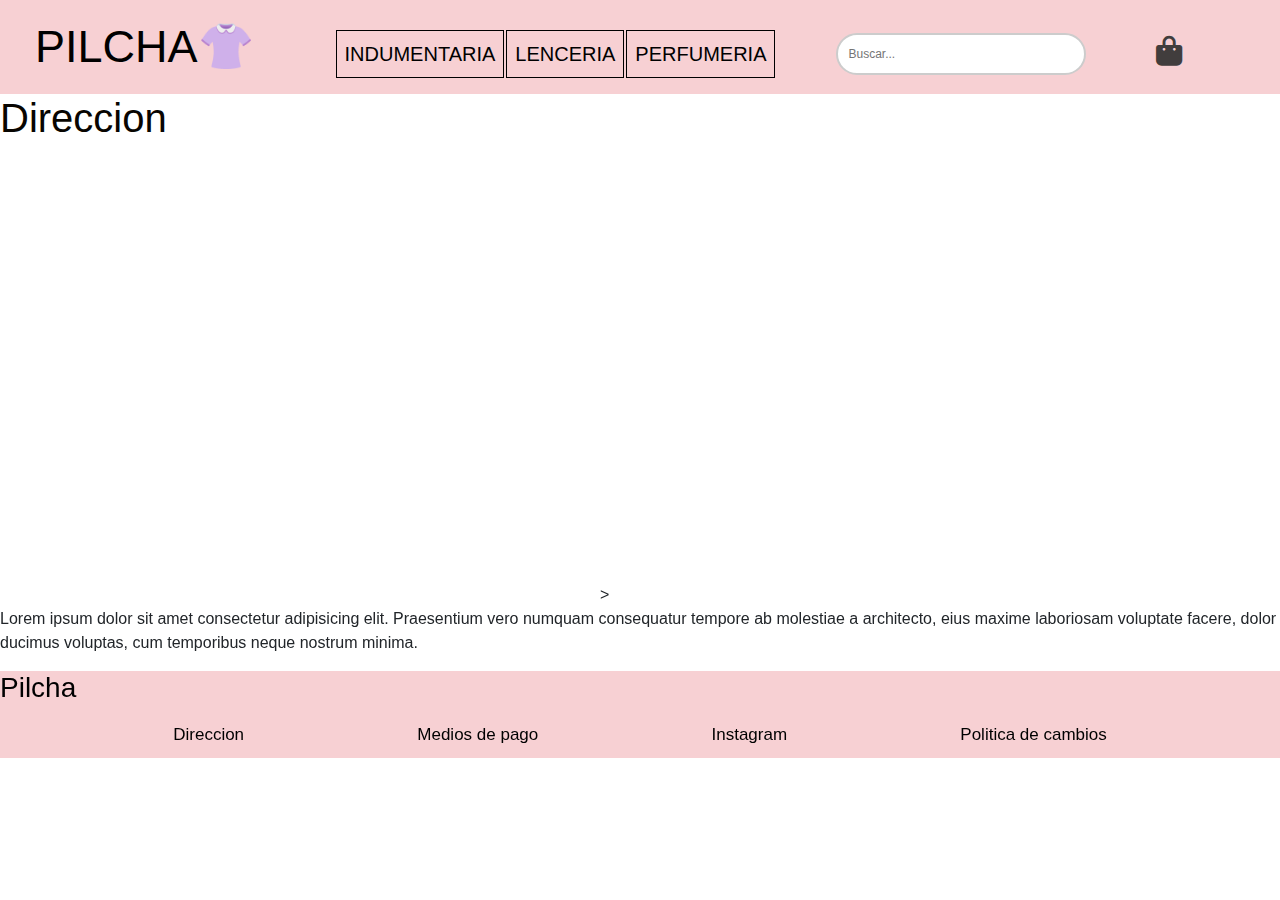
==== pages/direccion.html @ c0efe9a4 "modificacion header con bootstrap a todas las paginas" ====
<!DOCTYPE html>
<html lang="es">

<head>
  <meta charset="UTF-8">
  <meta name="viewport" content="width=device-width, initial-scale=1.0">
  <link rel="stylesheet" href="https://cdnjs.cloudflare.com/ajax/libs/font-awesome/6.7.2/css/all.min.css"
    integrity="sha512-Evv84Mr4kqVGRNSgIGL/F/aIDqQb7xQ2vcrdIwxfjThSH8CSR7PBEakCr51Ck+w+/U6swU2Im1vVX0SVk9ABhg=="
    crossorigin="anonymous" referrerpolicy="no-referrer" />
  <!-- el siguiente es el link de bootstrap -->
  <link href="https://cdn.jsdelivr.net/npm/bootstrap@5.3.3/dist/css/bootstrap.min.css" rel="stylesheet"
    integrity="sha384-QWTKZyjpPEjISv5WaRU9OFeRpok6YctnYmDr5pNlyT2bRjXh0JMhjY6hW+ALEwIH" crossorigin="anonymous">
  <link rel="stylesheet" href="../style.css">
  <title>Proyecto Pilcha</title>
</head>

<body>
  <!-- comienza barra de bt -->
  <nav class="navbar navbar-expand-sm navbar-dark barraNavegacion">
    <div class="container-fluid">
      <a class="padding-logo logo navbar-brand" href="../index.html">PILCHA👚</a>
      <button class="navbar-toggler" type="button" data-bs-toggle="collapse" data-bs-target="#collapsibleNavbar">
        <span class="navbar-toggler-icon"></span>
      </button>
      <div class="collapse navbar-collapse" id="collapsibleNavbar">
        <ul class="padding-nav navbar-nav">
          <li class="nav-item">
            <a class="pages nav-link" href="./indumentaria.html">INDUMENTARIA</a>
          </li>
          <li class="nav-item">
            <a class="pages nav-link" href="./lenceria.html">LENCERIA</a>
          </li>
          <li class="nav-item">
            <a class="pages nav-link" href="./perfumeria.html">PERFUMERIA</a>
          </li>
        </ul>
        <div id="contenedorBuscador">
          <label for="bucador">
            <input placeholder="Buscar..." type="search" name="buscador" id="" />
          </label>
        </div>
        <div class="carrito">
          <a href="#">
            <i class="fa fa-shopping-bag" aria-hidden="true"></i></a>
        </div>
      </div>
    </div>
  </nav>
  <!-- finaliza barra de bt -->
  <main>
    <h1>Direccion</h1>
    <iframe <iframe
      src="https://www.google.com/maps/embed?pb=!1m14!1m12!1m3!1d5656.078275869593!2d-58.439213314231935!3d-34.592984413100524!2m3!1f0!2f0!3f0!3m2!1i1024!2i768!4f13.1!5e0!3m2!1ses-419!2sar!4v1733609669426!5m2!1ses-419!2sar"
      width="600" height="450" style="border:0;" allowfullscreen="" loading="lazy"
      referrerpolicy="no-referrer-when-downgrade"></iframe>></iframe>
    <p>Lorem ipsum dolor sit amet consectetur adipisicing elit. Praesentium vero numquam consequatur tempore ab
      molestiae a architecto, eius maxime laboriosam voluptate facere, dolor ducimus voluptas, cum temporibus
      neque nostrum minima.</p>
  </main>
  <footer>
    <div class="logoFooter">
      <h3>Pilcha</h3>
    </div>
    <div class="linksFooter">
      <div class="lk 1">
        <a href="#">Direccion</a>
      </div>
      <div class="lk 2">
        <a href="./mediosDePago.html">Medios de pago</a>
      </div>
      <div class="lk 3">
        <a href="https://www.instagram.com/" target="_blank">Instagram</a>
      </div>
      <div class="lk 4">
        <a href="./politicaDeCambio.html">Politica de cambios</a>
      </div>
    </div>
  </footer>
</body>

</html>
---- style.css ----
* {
    margin: 0;
    padding: 0;
    box-sizing: border-box;
    font-family: "Proxima Nova", -apple-system, Roboto, Arial, sans-serif, sans-serif;
}

/* TODO RESPECTO AL HEADER */

/* inicio cambio de fuente, borde links nav bt*/
.pages {
    margin: 1px;
    font-size: 15px;
    color: black;
    margin-top: 15px;
    border: 1px solid black;
}

/* fin cambio de fuente, borde links nav bt */

/* inicio cambio de fuente link logo bt */
.logo {
    font-size: 30px;
    color: black;
}

/* fin cambio de fuente link logo bt */

/* inicio cambio de bg-color header */
.barraNavegacion {
    background-color: rgb(247, 208, 211);
    font-family: "Proxima Nova", -apple-system, Roboto, Arial, sans-serif, sans-serif;
}

/* fin cambio de bg-color header */

#contenedorBuscador {
    padding-top: 10px;
}

#contenedorBuscador input {
    width: 100px;
    padding: 5px 5px;
    font-size: 12px;
    border: 2px solid #ccc;
    border-radius: 25px;
    outline: none;
}

.carrito {
    padding: 10px;
}

.carrito a {
    color: rgb(65, 61, 61);
    font-size: 20px;
}


/* TODO RESPECTO main */
main {
    background-color: #ffffff;
}

h1 {
    color: rgb(8, 5, 1);
}

.pago {
    display: flex;
    justify-content: center;
    font-size: 1rem;
    padding-bottom: 25px;
}

.boxDeTodosLosProductos {
    display: grid;
    grid-template-columns: repeat(1, 250px);
    justify-content: center;
}

.cajaPublicacion {
    background-color: rgb(247, 208, 211);
    width: 250px;
    border: solid 1px black;
    border-radius: 10px;
    text-align: center;
    margin-top: 20px;
    margin-bottom: 20px;
    transition: transform 1s ease 0.5s;
}

.cajaPublicacion:hover {
    transform: translateY(-2px);
    background-image: radial-gradient(circle, white, rgb(247, 208, 211));
}

.imgProductos {
    width: 190px;
    padding-top: 10px;
}

.precio {
    border: 1px solid black;
    background-color: rgb(255, 255, 255);
    margin-top: 10px;
}

.comprar {
    width: 40%;
    height: 30px;
    background-color: rgb(255, 255, 255);
    margin: 10px;
    font-size: medium;
}

.cajaPublicacion button {
    transition: border 1s ease;
}

.cajaPublicacion button:hover {
    background-color: rgb(247, 208, 211);
    font-size: medium;
    border: 3px ridge rgb(255, 255, 255);
}

/* TODO RESPECTO AL FOOTER */


footer {
    background-color: rgb(247, 208, 211);
}

.logoFooter {
    font-size: 25px;
    color: rgb(0, 0, 0);
}

.linksFooter {
    display: flex;
    flex-direction: column;
}

.lk {
    padding-top: 10px;
}

.linksFooter a {
    font-size: 17px;
    color: black;
    text-decoration: none;
}

footer div a:hover {
    color: white;
}













@media (min-width: 576px) and (max-width: 600px) {

    .pages {
        font-size: 10px;
    }

    .logo {
        font-size: 30px;
    }

    #contenedorBuscador {
        margin-top: 10px;
        margin-left: 10px;
    }

    .carrito {
        margin-top: 10px;
        margin-left: 10px;
    }

}

@media (min-width: 600px) and (max-width: 650px) {
    .pages {
        font-size: 10px;
    }

    .logo {
        font-size: 35px;
    }

    #contenedorBuscador {
        margin-top: 10px;
        margin-left: 12px;
    }

    .carrito {
        margin-top: 15px;
        margin-left: 10px;
    }
}

@media (min-width: 650px) and (max-width: 670px) {
    .pages {
        font-size: 12px;
    }

    .logo {
        font-size: 35px;
    }

    #contenedorBuscador {
        margin-top: 10px;
        margin-left: 16px;
    }

    .carrito {
        margin-top: 15px;
        margin-left: 10px;
    }

    .carrito a {
        font-size: 30px;
    }
}

@media (min-width: 670px) and (max-width: 720px) {
    .pages {
        font-size: 12px;
    }

    .logo {
        font-size: 35px;
    }

    #contenedorBuscador {
        margin-top: 10px;
        margin-left: 16px;
    }

    #contenedorBuscador input {
        width: 122px;
        padding: 5px 5px;
        font-size: 12px;
        border: 2px solid #ccc;
        border-radius: 25px;
        outline: none;
    }

    .carrito {
        margin-top: 15px;
        margin-left: 10px;
    }

    .carrito a {
        font-size: 30px;
    }
}

@media (min-width: 721px) and (max-width: 750px) {
    .pages {
        font-size: 12px;
    }

    .logo {
        font-size: 35px;
    }

    #contenedorBuscador {
        margin-top: 10px;
        margin-left: 16px;
    }

    #contenedorBuscador input {
        width: 150px;
        padding: 5px 5px;
        font-size: 12px;
        border: 2px solid #ccc;
        border-radius: 25px;
        outline: none;
    }

    .carrito {
        margin-top: 15px;
        margin-left: 10px;
    }

    .carrito a {
        font-size: 30px;
    }
}

@media (min-width: 750px) and (max-width: 780px) {
    .pages {
        font-size: 12px;
    }

    .logo {
        font-size: 35px;
    }

    #contenedorBuscador {
        margin-top: 10px;
        margin-left: 16px;
    }

    #contenedorBuscador input {
        width: 190px;
        padding: 5px 5px;
        font-size: 12px;
        border: 2px solid #ccc;
        border-radius: 25px;
        outline: none;
    }

    .carrito {
        margin-top: 15px;
        margin-left: 10px;
    }

    .carrito a {
        font-size: 30px;
    }
}

@media (min-width: 780px) and (max-width: 820px) {
    .pages {
        font-size: 14px;
    }

    .logo {
        font-size: 37px;
    }

    #contenedorBuscador {
        margin-top: 10px;
        margin-left: 16px;
    }

    #contenedorBuscador input {
        width: 180px;
        padding: 5px 5px;
        font-size: 12px;
        border: 2px solid #ccc;
        border-radius: 25px;
        outline: none;
    }

    .carrito {
        margin-top: 15px;
        margin-left: 10px;
    }

    .carrito a {
        font-size: 30px;
    }
}

@media (min-width: 720px) and (max-width: 820px) {

    /* DISTRIBUCION DE LAS PUBLICACIONES */
    .boxDeTodosLosProductos {
        display: grid;
        grid-template-columns: repeat(2, 250px);
        gap: 20px;
        justify-content: space-evenly;
    }
}

@media only screen and (min-width:820px) {


    /* DISTRUBUCION DE PUBLICACIONES */

    .boxDeTodosLosProductos {
        display: grid;
        grid-template-columns: repeat(3, 250px);
        gap: 20px;
        justify-content: space-evenly;
    }

    /* CONFIGURACION FOOTER */

    .linksFooter {
        display: flex;
        justify-content: space-evenly;
        padding-bottom: 10px;
    }
}

@media (min-width: 821px) and (max-width: 870px) {

    .pages {
        font-size: 14px;
    }

    .logo {
        font-size: 38px;
    }

    #contenedorBuscador {
        margin-top: 5px;
        margin-left: 30px;
    }

    #contenedorBuscador input {
        width: 180px;
        padding: 10px 10px;
        font-size: 12px;
        border: 2px solid #ccc;
        border-radius: 25px;
        outline: none;
    }

    .carrito {
        margin-top: 10px;
        margin-left: 30px;
    }

    .carrito a {
        font-size: 30px;
    }

    /* DISTRIBUCION DE LAS PUBLICACIONES */

    .boxDeTodosLosProductos {
        display: grid;
        grid-template-columns: repeat(2, 250px);
        gap: 20px;
        justify-content: space-evenly;
    }

}

@media (min-width: 871px) and (max-width: 920px) {
    .padding-nav {
        margin-left: 45px;
    }

    .pages {
        font-size: 14px;
    }

    .logo {
        font-size: 38px;
    }

    #contenedorBuscador {
        margin-top: 5px;
        margin-left: 30px;
    }

    #contenedorBuscador input {
        width: 180px;
        padding: 10px 10px;
        font-size: 12px;
        border: 2px solid #ccc;
        border-radius: 25px;
        outline: none;
    }

    .carrito {
        margin-top: 10px;
        margin-left: 30px;
    }

    .carrito a {
        font-size: 30px;
    }
}

@media (min-width: 921px) and (max-width: 960px) {
    .padding-logo {
        margin-left: 30px;
    }

    .padding-nav {
        margin-left: 45px;
    }

    .pages {
        font-size: 14px;
    }

    .logo {
        font-size: 38px;
    }

    #contenedorBuscador {
        margin-top: 5px;
        margin-left: 30px;
    }

    #contenedorBuscador input {
        width: 180px;
        padding: 10px 10px;
        font-size: 12px;
        border: 2px solid #ccc;
        border-radius: 25px;
        outline: none;
    }

    .carrito {
        margin-top: 10px;
        margin-left: 30px;
    }

    .carrito a {
        font-size: 30px;
    }
}

@media (min-width: 961px) and (max-width: 1000px) {
    .padding-logo {
        margin-left: 40px;
    }

    .padding-nav {
        margin-left: 45px;
    }

    .pages {
        font-size: 15px;
    }

    .logo {
        font-size: 40px;
    }

    #contenedorBuscador {
        margin-top: 5px;
        margin-left: 40px;
    }

    #contenedorBuscador input {
        width: 180px;
        padding: 10px 10px;
        font-size: 12px;
        border: 2px solid #ccc;
        border-radius: 25px;
        outline: none;
    }

    .carrito {
        margin-top: 10px;
        margin-left: 30px;
    }

    .carrito a {
        font-size: 30px;
    }
}

@media (min-width: 1001px) and (max-width: 1040px) {

    .padding-nav {
        margin-left: 45px;
    }

    .pages {
        font-size: 18px;
    }

    .logo {
        font-size: 45px;
    }

    #contenedorBuscador {
        margin-top: 5px;
        margin-left: 40px;
    }

    #contenedorBuscador input {
        width: 200px;
        padding: 10px 10px;
        font-size: 12px;
        border: 2px solid #ccc;
        border-radius: 25px;
        outline: none;
    }

    .carrito {
        margin-top: 10px;
        margin-left: 35px;
    }

    .carrito a {
        font-size: 30px;
    }
}

@media (min-width: 1040px) and (max-width: 1080px) {

    .padding-nav {
        margin-left: 45px;
    }

    .pages {
        font-size: 18px;
    }

    .logo {
        font-size: 45px;
    }

    #contenedorBuscador {
        margin-top: 5px;
        margin-left: 50px;
    }

    #contenedorBuscador input {
        width: 210px;
        padding: 10px 10px;
        font-size: 12px;
        border: 2px solid #ccc;
        border-radius: 25px;
        outline: none;
    }

    .carrito {
        margin-top: 10px;
        margin-left: 40px;
    }

    .carrito a {
        font-size: 30px;
    }
}

@media (min-width: 1081px) and (max-width: 1100px) {

    .padding-nav {
        margin-left: 50px;
    }

    .pages {
        font-size: 18px;
    }

    .logo {
        font-size: 45px;
    }

    #contenedorBuscador {
        margin-top: 5px;
        margin-left: 55px;
    }

    #contenedorBuscador input {
        width: 210px;
        padding: 10px 10px;
        font-size: 12px;
        border: 2px solid #ccc;
        border-radius: 25px;
        outline: none;
    }

    .carrito {
        margin-top: 10px;
        margin-left: 50px;
    }

    .carrito a {
        font-size: 30px;
    }

}

@media (min-width: 1101px) and (max-width: 1140px) {
    .padding-logo {
        margin-left: 20px;
    }

    .padding-nav {
        margin-left: 50px;
    }

    .pages {
        font-size: 18px;
    }

    .logo {
        font-size: 45px;
    }

    #contenedorBuscador {
        margin-top: 5px;
        margin-left: 55px;
    }

    #contenedorBuscador input {
        width: 210px;
        padding: 10px 10px;
        font-size: 12px;
        border: 2px solid #ccc;
        border-radius: 25px;
        outline: none;
    }

    .carrito {
        margin-top: 10px;
        margin-left: 50px;
    }

    .carrito a {
        font-size: 30px;
    }
}

@media (min-width: 1141px) and (max-width: 1190px) {
    .padding-logo {
        margin-left: 40px;
    }

    .padding-nav {
        margin-left: 50px;
    }

    .pages {
        font-size: 18px;
    }

    .logo {
        font-size: 45px;
    }

    #contenedorBuscador {
        margin-top: 5px;
        margin-left: 55px;
    }

    #contenedorBuscador input {
        width: 210px;
        padding: 10px 10px;
        font-size: 12px;
        border: 2px solid #ccc;
        border-radius: 25px;
        outline: none;
    }

    .carrito {
        margin-top: 10px;
        margin-left: 50px;
    }

    .carrito a {
        font-size: 30px;
    }
}

@media (min-width: 1191px) and (max-width: 1210px) {

    .padding-nav {
        margin-left: 50px;
    }

    .pages {
        font-size: 20px;
    }

    .logo {
        font-size: 45px;
    }

    #contenedorBuscador {
        margin-top: 5px;
        margin-left: 60px;
    }

    #contenedorBuscador input {
        width: 250px;
        padding: 10px 10px;
        font-size: 12px;
        border: 2px solid #ccc;
        border-radius: 25px;
        outline: none;
    }

    .carrito {
        margin-top: 10px;
        margin-left: 60px;
    }

    .carrito a {
        font-size: 30px;
    }
}

@media (min-width: 1211px) and (max-width: 1240px) {
    .padding-logo {
        margin-left: 23px;
    }

    .padding-nav {
        margin-left: 65px;
    }

    .pages {
        font-size: 20px;
    }

    .logo {
        font-size: 45px;
    }

    #contenedorBuscador {
        margin-top: 5px;
        margin-left: 60px;
    }

    #contenedorBuscador input {
        width: 250px;
        padding: 10px 10px;
        font-size: 12px;
        border: 2px solid #ccc;
        border-radius: 25px;
        outline: none;
    }

    .carrito {
        margin-top: 10px;
        margin-left: 60px;
    }

    .carrito a {
        font-size: 30px;
    }
}

@media (min-width: 1241px) and (max-width: 1440px) {
    .padding-logo {
        margin-left: 23px;
    }

    .padding-nav {
        margin-left: 65px;
    }

    .pages {
        font-size: 20px;
    }

    .logo {
        font-size: 45px;
    }

    #contenedorBuscador {
        margin-top: 5px;
        margin-left: 60px;
    }

    #contenedorBuscador input {
        width: 250px;
        padding: 10px 10px;
        font-size: 12px;
        border: 2px solid #ccc;
        border-radius: 25px;
        outline: none;
    }

    .carrito {
        margin-top: 10px;
        margin-left: 60px;
    }

    .carrito a {
        font-size: 30px;
    }
}

@media only screen and (min-width:721px) {

    /* CONFIGURACION DE FOOTER */

    .linksFooter {
        display: flex;
        flex-direction: row;
        justify-content: space-evenly;
        padding-bottom: 10px;
    }

}


@media (min-width:1060px) {

    /* DISTRIBUCION DE LAS PUBLICACIONES */
    .boxDeTodosLosProductos {
        display: grid;
        grid-template-columns: repeat(4, 250px);
        gap: 20px;
        justify-content: space-evenly;
    }
}
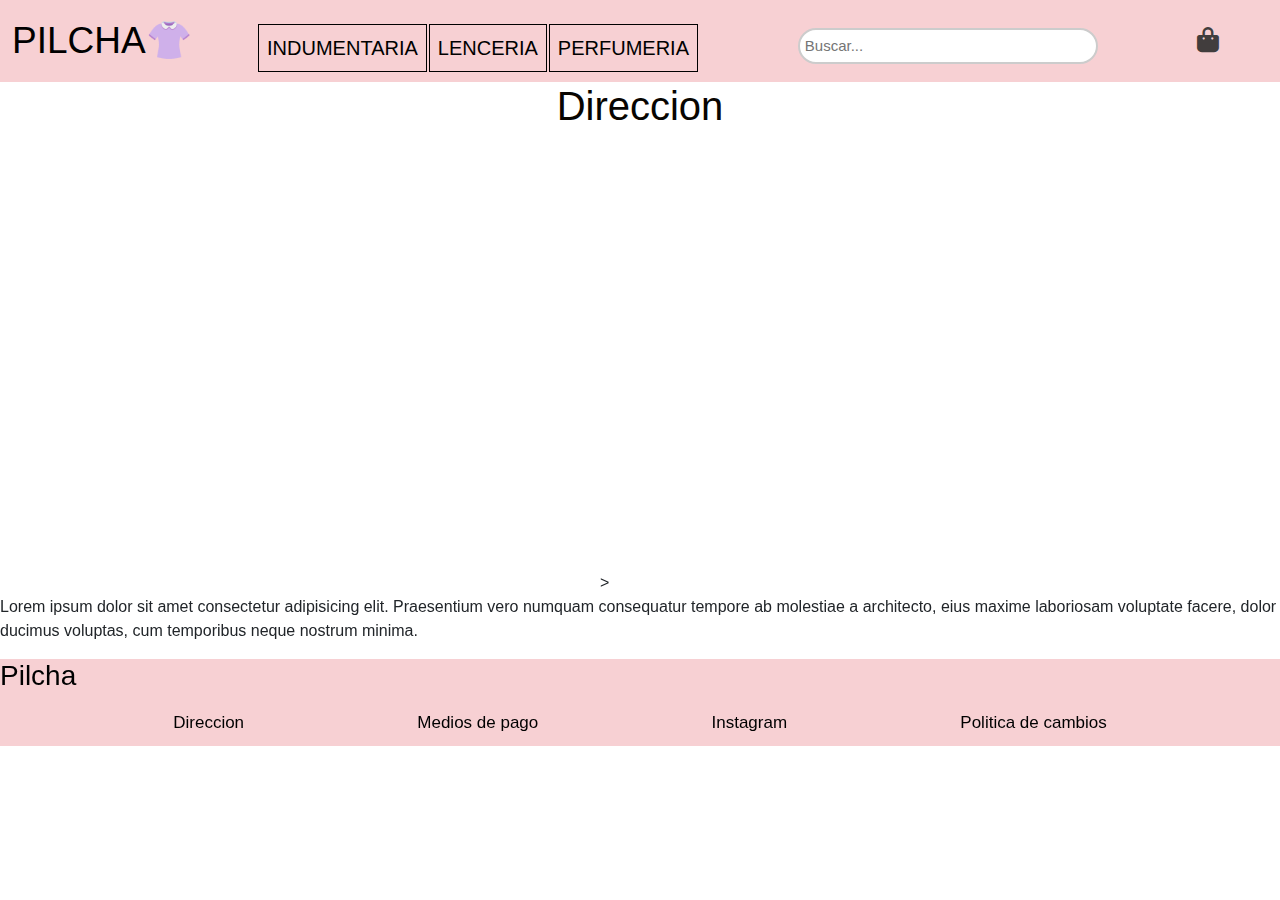
==== commit a0be4e71: "sintaxis sass, totalmente responsivo" ====
--- a/pages/direccion.html
+++ b/pages/direccion.html
@@ -7,23 +7,23 @@
   <link rel="stylesheet" href="https://cdnjs.cloudflare.com/ajax/libs/font-awesome/6.7.2/css/all.min.css"
     integrity="sha512-Evv84Mr4kqVGRNSgIGL/F/aIDqQb7xQ2vcrdIwxfjThSH8CSR7PBEakCr51Ck+w+/U6swU2Im1vVX0SVk9ABhg=="
     crossorigin="anonymous" referrerpolicy="no-referrer" />
-  <!-- el siguiente es el link de bootstrap -->
+    <!-- el siguiente es el link de bootstrap -->
   <link href="https://cdn.jsdelivr.net/npm/bootstrap@5.3.3/dist/css/bootstrap.min.css" rel="stylesheet"
-    integrity="sha384-QWTKZyjpPEjISv5WaRU9OFeRpok6YctnYmDr5pNlyT2bRjXh0JMhjY6hW+ALEwIH" crossorigin="anonymous">
+  integrity="sha384-QWTKZyjpPEjISv5WaRU9OFeRpok6YctnYmDr5pNlyT2bRjXh0JMhjY6hW+ALEwIH" crossorigin="anonymous">
   <link rel="stylesheet" href="../style.css">
   <title>Proyecto Pilcha</title>
 </head>
 
 <body>
   <!-- comienza barra de bt -->
-  <nav class="navbar navbar-expand-sm navbar-dark barraNavegacion">
+  <nav class="navbar navbar-expand-md navbar-dark barraNavegacion">
     <div class="container-fluid">
-      <a class="padding-logo logo navbar-brand" href="../index.html">PILCHA👚</a>
+      <a class="logo navbar-brand" href="#">PILCHA👚</a>
       <button class="navbar-toggler" type="button" data-bs-toggle="collapse" data-bs-target="#collapsibleNavbar">
         <span class="navbar-toggler-icon"></span>
       </button>
-      <div class="collapse navbar-collapse" id="collapsibleNavbar">
-        <ul class="padding-nav navbar-nav">
+      <div class="navbar-collapse justify-content-around" id="collapsibleNavbar">
+        <ul class="navbar-nav">
           <li class="nav-item">
             <a class="pages nav-link" href="./indumentaria.html">INDUMENTARIA</a>
           </li>
--- a/style.css
+++ b/style.css
@@ -1,903 +1,183 @@
 * {
-    margin: 0;
-    padding: 0;
-    box-sizing: border-box;
-    font-family: "Proxima Nova", -apple-system, Roboto, Arial, sans-serif, sans-serif;
+  margin: 0;
+  padding: 0;
+  box-sizing: border-box;
+  font-family: "Proxima Nova", -apple-system, Roboto, Arial, sans-serif, sans-serif;
 }
 
 /* TODO RESPECTO AL HEADER */
-
-/* inicio cambio de fuente, borde links nav bt*/
+.barraNavegacion {
+  background-color: rgb(247, 208, 211);
+} /*cambio de bg-color header */
 .pages {
-    margin: 1px;
-    font-size: 15px;
-    color: black;
-    margin-top: 15px;
-    border: 1px solid black;
+  margin: 1px;
+  font-size: 15px;
+  color: black;
+  margin-top: 15px;
+  border: 1px solid black;
+} /* size, borde links nav bt*/
+.logo {
+  font-size: 30px;
+  color: black;
+} /*cambio de fuente link logo bt */
+#contenedorBuscador {
+  margin-top: 10px;
 }
-
-/* fin cambio de fuente, borde links nav bt */
-
-/* inicio cambio de fuente link logo bt */
-.logo {
-    font-size: 30px;
-    color: black;
-}
-
-/* fin cambio de fuente link logo bt */
-
-/* inicio cambio de bg-color header */
-.barraNavegacion {
-    background-color: rgb(247, 208, 211);
-    font-family: "Proxima Nova", -apple-system, Roboto, Arial, sans-serif, sans-serif;
-}
-
-/* fin cambio de bg-color header */
-
-#contenedorBuscador {
-    padding-top: 10px;
-}
-
 #contenedorBuscador input {
-    width: 100px;
-    padding: 5px 5px;
-    font-size: 12px;
-    border: 2px solid #ccc;
-    border-radius: 25px;
-    outline: none;
-}
-
-.carrito {
-    padding: 10px;
+  width: 100%;
+  padding: 5px 5px;
+  font-size: 12px;
+  border: 2px solid #ccc;
+  border-radius: 25px;
+  outline: none;
 }
 
 .carrito a {
-    color: rgb(65, 61, 61);
-    font-size: 20px;
+  color: rgb(65, 61, 61);
+  font-size: 20px;
 }
-
+.carrito a :hover {
+  color: #646878;
+}
 
 /* TODO RESPECTO main */
 main {
-    background-color: #ffffff;
+  background-color: #ffffff;
 }
-
-h1 {
-    color: rgb(8, 5, 1);
-}
-
-.pago {
-    display: flex;
-    justify-content: center;
-    font-size: 1rem;
-    padding-bottom: 25px;
+main h1 {
+  color: rgb(8, 5, 1);
+  display: flex;
+  justify-content: center;
 }
 
 .boxDeTodosLosProductos {
-    display: grid;
-    grid-template-columns: repeat(1, 250px);
-    justify-content: center;
+  display: grid;
+  grid-template-columns: repeat(1, 250px);
+  justify-content: center;
 }
 
 .cajaPublicacion {
-    background-color: rgb(247, 208, 211);
-    width: 250px;
-    border: solid 1px black;
-    border-radius: 10px;
-    text-align: center;
-    margin-top: 20px;
-    margin-bottom: 20px;
-    transition: transform 1s ease 0.5s;
+  background-color: rgb(247, 208, 211);
+  width: 250px;
+  border: solid 1px black;
+  border-radius: 10px;
+  text-align: center;
+  margin-top: 20px;
+  margin-bottom: 20px;
+  transition: transform 1s ease 0.5s;
 }
-
 .cajaPublicacion:hover {
-    transform: translateY(-2px);
-    background-image: radial-gradient(circle, white, rgb(247, 208, 211));
+  transform: translateY(-3px);
 }
-
-.imgProductos {
-    width: 190px;
-    padding-top: 10px;
+.cajaPublicacion button {
+  transition: border 2s ease;
 }
-
-.precio {
-    border: 1px solid black;
-    background-color: rgb(255, 255, 255);
-    margin-top: 10px;
+.cajaPublicacion button:hover {
+  background-color: rgb(247, 208, 211);
+  border: 3px ridge rgb(255, 255, 255);
 }
-
-.comprar {
-    width: 40%;
-    height: 30px;
-    background-color: rgb(255, 255, 255);
-    margin: 10px;
-    font-size: medium;
+.cajaPublicacion .imgProductos {
+  width: 190px;
+  padding-top: 10px;
 }
-
-.cajaPublicacion button {
-    transition: border 1s ease;
+.cajaPublicacion .precio {
+  border: 1px solid black;
+  background-color: rgb(255, 255, 255);
+  margin-top: 10px;
 }
-
-.cajaPublicacion button:hover {
-    background-color: rgb(247, 208, 211);
-    font-size: medium;
-    border: 3px ridge rgb(255, 255, 255);
+.cajaPublicacion .comprar {
+  width: 40%;
+  height: 30px;
+  background-color: rgb(255, 255, 255);
+  margin: 10px;
+  font-size: medium;
 }
 
 /* TODO RESPECTO AL FOOTER */
-
-
 footer {
-    background-color: rgb(247, 208, 211);
+  background-color: rgb(247, 208, 211);
 }
-
-.logoFooter {
-    font-size: 25px;
-    color: rgb(0, 0, 0);
+footer .logoFooter {
+  font-size: 25px;
+  color: rgb(0, 0, 0);
 }
 
 .linksFooter {
-    display: flex;
-    flex-direction: column;
+  display: flex;
+  flex-direction: column;
 }
 
 .lk {
-    padding-top: 10px;
+  padding-top: 10px;
 }
 
 .linksFooter a {
-    font-size: 17px;
-    color: black;
-    text-decoration: none;
+  font-size: 17px;
+  color: black;
+  text-decoration: none;
 }
 
 footer div a:hover {
-    color: white;
+  color: white;
 }
 
-
-
-
-
-
-
-
-
-
-
-
-
-@media (min-width: 576px) and (max-width: 600px) {
-
-    .pages {
-        font-size: 10px;
-    }
-
-    .logo {
-        font-size: 30px;
-    }
-
-    #contenedorBuscador {
-        margin-top: 10px;
-        margin-left: 10px;
-    }
-
-    .carrito {
-        margin-top: 10px;
-        margin-left: 10px;
-    }
-
+/* Incio mediaqueries */
+@media only screen and (min-width: 721px) {
+  /* DISTRIBUCION DE LAS PUBLICACIONES */
+  .boxDeTodosLosProductos {
+    display: grid;
+    grid-template-columns: repeat(2, 250px);
+    gap: 20px;
+    justify-content: space-evenly;
+  }
+  /* CONFIGURACION DE FOOTER */
+  .linksFooter {
+    display: flex;
+    flex-direction: row;
+    justify-content: space-evenly;
+    padding-bottom: 10px;
+  }
 }
-
-@media (min-width: 600px) and (max-width: 650px) {
-    .pages {
-        font-size: 10px;
-    }
-
-    .logo {
-        font-size: 35px;
-    }
-
-    #contenedorBuscador {
-        margin-top: 10px;
-        margin-left: 12px;
-    }
-
-    .carrito {
-        margin-top: 15px;
-        margin-left: 10px;
-    }
+@media only screen and (min-width: 821px) {
+  .logo {
+    font-size: 30px;
+  }
+  .pages {
+    font-size: 15px;
+  }
+  #contenedorBuscador input {
+    width: 200px;
+  }
+  .carrito a {
+    font-size: 20px;
+  }
+  /* DISTRIBUCION DE LAS PUBLICACIONES */
+  .boxDeTodosLosProductos {
+    display: grid;
+    grid-template-columns: repeat(3, 250px);
+    gap: 20px;
+    justify-content: space-evenly;
+  }
 }
-
-@media (min-width: 650px) and (max-width: 670px) {
-    .pages {
-        font-size: 12px;
-    }
-
-    .logo {
-        font-size: 35px;
-    }
-
-    #contenedorBuscador {
-        margin-top: 10px;
-        margin-left: 16px;
-    }
-
-    .carrito {
-        margin-top: 15px;
-        margin-left: 10px;
-    }
-
-    .carrito a {
-        font-size: 30px;
-    }
-}
-
-@media (min-width: 670px) and (max-width: 720px) {
-    .pages {
-        font-size: 12px;
-    }
-
-    .logo {
-        font-size: 35px;
-    }
-
-    #contenedorBuscador {
-        margin-top: 10px;
-        margin-left: 16px;
-    }
-
-    #contenedorBuscador input {
-        width: 122px;
-        padding: 5px 5px;
-        font-size: 12px;
-        border: 2px solid #ccc;
-        border-radius: 25px;
-        outline: none;
-    }
-
-    .carrito {
-        margin-top: 15px;
-        margin-left: 10px;
-    }
-
-    .carrito a {
-        font-size: 30px;
-    }
-}
-
-@media (min-width: 721px) and (max-width: 750px) {
-    .pages {
-        font-size: 12px;
-    }
-
-    .logo {
-        font-size: 35px;
-    }
-
-    #contenedorBuscador {
-        margin-top: 10px;
-        margin-left: 16px;
-    }
-
-    #contenedorBuscador input {
-        width: 150px;
-        padding: 5px 5px;
-        font-size: 12px;
-        border: 2px solid #ccc;
-        border-radius: 25px;
-        outline: none;
-    }
-
-    .carrito {
-        margin-top: 15px;
-        margin-left: 10px;
-    }
-
-    .carrito a {
-        font-size: 30px;
-    }
-}
-
-@media (min-width: 750px) and (max-width: 780px) {
-    .pages {
-        font-size: 12px;
-    }
-
-    .logo {
-        font-size: 35px;
-    }
-
-    #contenedorBuscador {
-        margin-top: 10px;
-        margin-left: 16px;
-    }
-
-    #contenedorBuscador input {
-        width: 190px;
-        padding: 5px 5px;
-        font-size: 12px;
-        border: 2px solid #ccc;
-        border-radius: 25px;
-        outline: none;
-    }
-
-    .carrito {
-        margin-top: 15px;
-        margin-left: 10px;
-    }
-
-    .carrito a {
-        font-size: 30px;
-    }
-}
-
-@media (min-width: 780px) and (max-width: 820px) {
-    .pages {
-        font-size: 14px;
-    }
-
-    .logo {
-        font-size: 37px;
-    }
-
-    #contenedorBuscador {
-        margin-top: 10px;
-        margin-left: 16px;
-    }
-
-    #contenedorBuscador input {
-        width: 180px;
-        padding: 5px 5px;
-        font-size: 12px;
-        border: 2px solid #ccc;
-        border-radius: 25px;
-        outline: none;
-    }
-
-    .carrito {
-        margin-top: 15px;
-        margin-left: 10px;
-    }
-
-    .carrito a {
-        font-size: 30px;
-    }
-}
-
-@media (min-width: 720px) and (max-width: 820px) {
-
-    /* DISTRIBUCION DE LAS PUBLICACIONES */
-    .boxDeTodosLosProductos {
-        display: grid;
-        grid-template-columns: repeat(2, 250px);
-        gap: 20px;
-        justify-content: space-evenly;
-    }
-}
-
-@media only screen and (min-width:820px) {
-
-
-    /* DISTRUBUCION DE PUBLICACIONES */
-
-    .boxDeTodosLosProductos {
-        display: grid;
-        grid-template-columns: repeat(3, 250px);
-        gap: 20px;
-        justify-content: space-evenly;
-    }
-
-    /* CONFIGURACION FOOTER */
-
-    .linksFooter {
-        display: flex;
-        justify-content: space-evenly;
-        padding-bottom: 10px;
-    }
-}
-
-@media (min-width: 821px) and (max-width: 870px) {
-
-    .pages {
-        font-size: 14px;
-    }
-
-    .logo {
-        font-size: 38px;
-    }
-
-    #contenedorBuscador {
-        margin-top: 5px;
-        margin-left: 30px;
-    }
-
-    #contenedorBuscador input {
-        width: 180px;
-        padding: 10px 10px;
-        font-size: 12px;
-        border: 2px solid #ccc;
-        border-radius: 25px;
-        outline: none;
-    }
-
-    .carrito {
-        margin-top: 10px;
-        margin-left: 30px;
-    }
-
-    .carrito a {
-        font-size: 30px;
-    }
-
-    /* DISTRIBUCION DE LAS PUBLICACIONES */
-
-    .boxDeTodosLosProductos {
-        display: grid;
-        grid-template-columns: repeat(2, 250px);
-        gap: 20px;
-        justify-content: space-evenly;
-    }
-
-}
-
-@media (min-width: 871px) and (max-width: 920px) {
-    .padding-nav {
-        margin-left: 45px;
-    }
-
-    .pages {
-        font-size: 14px;
-    }
-
-    .logo {
-        font-size: 38px;
-    }
-
-    #contenedorBuscador {
-        margin-top: 5px;
-        margin-left: 30px;
-    }
-
-    #contenedorBuscador input {
-        width: 180px;
-        padding: 10px 10px;
-        font-size: 12px;
-        border: 2px solid #ccc;
-        border-radius: 25px;
-        outline: none;
-    }
-
-    .carrito {
-        margin-top: 10px;
-        margin-left: 30px;
-    }
-
-    .carrito a {
-        font-size: 30px;
-    }
-}
-
-@media (min-width: 921px) and (max-width: 960px) {
-    .padding-logo {
-        margin-left: 30px;
-    }
-
-    .padding-nav {
-        margin-left: 45px;
-    }
-
-    .pages {
-        font-size: 14px;
-    }
-
-    .logo {
-        font-size: 38px;
-    }
-
-    #contenedorBuscador {
-        margin-top: 5px;
-        margin-left: 30px;
-    }
-
-    #contenedorBuscador input {
-        width: 180px;
-        padding: 10px 10px;
-        font-size: 12px;
-        border: 2px solid #ccc;
-        border-radius: 25px;
-        outline: none;
-    }
-
-    .carrito {
-        margin-top: 10px;
-        margin-left: 30px;
-    }
-
-    .carrito a {
-        font-size: 30px;
-    }
-}
-
-@media (min-width: 961px) and (max-width: 1000px) {
-    .padding-logo {
-        margin-left: 40px;
-    }
-
-    .padding-nav {
-        margin-left: 45px;
-    }
-
-    .pages {
-        font-size: 15px;
-    }
-
-    .logo {
-        font-size: 40px;
-    }
-
-    #contenedorBuscador {
-        margin-top: 5px;
-        margin-left: 40px;
-    }
-
-    #contenedorBuscador input {
-        width: 180px;
-        padding: 10px 10px;
-        font-size: 12px;
-        border: 2px solid #ccc;
-        border-radius: 25px;
-        outline: none;
-    }
-
-    .carrito {
-        margin-top: 10px;
-        margin-left: 30px;
-    }
-
-    .carrito a {
-        font-size: 30px;
-    }
-}
-
-@media (min-width: 1001px) and (max-width: 1040px) {
-
-    .padding-nav {
-        margin-left: 45px;
-    }
-
-    .pages {
-        font-size: 18px;
-    }
-
-    .logo {
-        font-size: 45px;
-    }
-
-    #contenedorBuscador {
-        margin-top: 5px;
-        margin-left: 40px;
-    }
-
-    #contenedorBuscador input {
-        width: 200px;
-        padding: 10px 10px;
-        font-size: 12px;
-        border: 2px solid #ccc;
-        border-radius: 25px;
-        outline: none;
-    }
-
-    .carrito {
-        margin-top: 10px;
-        margin-left: 35px;
-    }
-
-    .carrito a {
-        font-size: 30px;
-    }
-}
-
-@media (min-width: 1040px) and (max-width: 1080px) {
-
-    .padding-nav {
-        margin-left: 45px;
-    }
-
-    .pages {
-        font-size: 18px;
-    }
-
-    .logo {
-        font-size: 45px;
-    }
-
-    #contenedorBuscador {
-        margin-top: 5px;
-        margin-left: 50px;
-    }
-
-    #contenedorBuscador input {
-        width: 210px;
-        padding: 10px 10px;
-        font-size: 12px;
-        border: 2px solid #ccc;
-        border-radius: 25px;
-        outline: none;
-    }
-
-    .carrito {
-        margin-top: 10px;
-        margin-left: 40px;
-    }
-
-    .carrito a {
-        font-size: 30px;
-    }
-}
-
-@media (min-width: 1081px) and (max-width: 1100px) {
-
-    .padding-nav {
-        margin-left: 50px;
-    }
-
-    .pages {
-        font-size: 18px;
-    }
-
-    .logo {
-        font-size: 45px;
-    }
-
-    #contenedorBuscador {
-        margin-top: 5px;
-        margin-left: 55px;
-    }
-
-    #contenedorBuscador input {
-        width: 210px;
-        padding: 10px 10px;
-        font-size: 12px;
-        border: 2px solid #ccc;
-        border-radius: 25px;
-        outline: none;
-    }
-
-    .carrito {
-        margin-top: 10px;
-        margin-left: 50px;
-    }
-
-    .carrito a {
-        font-size: 30px;
-    }
-
-}
-
-@media (min-width: 1101px) and (max-width: 1140px) {
-    .padding-logo {
-        margin-left: 20px;
-    }
-
-    .padding-nav {
-        margin-left: 50px;
-    }
-
-    .pages {
-        font-size: 18px;
-    }
-
-    .logo {
-        font-size: 45px;
-    }
-
-    #contenedorBuscador {
-        margin-top: 5px;
-        margin-left: 55px;
-    }
-
-    #contenedorBuscador input {
-        width: 210px;
-        padding: 10px 10px;
-        font-size: 12px;
-        border: 2px solid #ccc;
-        border-radius: 25px;
-        outline: none;
-    }
-
-    .carrito {
-        margin-top: 10px;
-        margin-left: 50px;
-    }
-
-    .carrito a {
-        font-size: 30px;
-    }
-}
-
-@media (min-width: 1141px) and (max-width: 1190px) {
-    .padding-logo {
-        margin-left: 40px;
-    }
-
-    .padding-nav {
-        margin-left: 50px;
-    }
-
-    .pages {
-        font-size: 18px;
-    }
-
-    .logo {
-        font-size: 45px;
-    }
-
-    #contenedorBuscador {
-        margin-top: 5px;
-        margin-left: 55px;
-    }
-
-    #contenedorBuscador input {
-        width: 210px;
-        padding: 10px 10px;
-        font-size: 12px;
-        border: 2px solid #ccc;
-        border-radius: 25px;
-        outline: none;
-    }
-
-    .carrito {
-        margin-top: 10px;
-        margin-left: 50px;
-    }
-
-    .carrito a {
-        font-size: 30px;
-    }
-}
-
-@media (min-width: 1191px) and (max-width: 1210px) {
-
-    .padding-nav {
-        margin-left: 50px;
-    }
-
-    .pages {
-        font-size: 20px;
-    }
-
-    .logo {
-        font-size: 45px;
-    }
-
-    #contenedorBuscador {
-        margin-top: 5px;
-        margin-left: 60px;
-    }
-
-    #contenedorBuscador input {
-        width: 250px;
-        padding: 10px 10px;
-        font-size: 12px;
-        border: 2px solid #ccc;
-        border-radius: 25px;
-        outline: none;
-    }
-
-    .carrito {
-        margin-top: 10px;
-        margin-left: 60px;
-    }
-
-    .carrito a {
-        font-size: 30px;
-    }
-}
-
-@media (min-width: 1211px) and (max-width: 1240px) {
-    .padding-logo {
-        margin-left: 23px;
-    }
-
-    .padding-nav {
-        margin-left: 65px;
-    }
-
-    .pages {
-        font-size: 20px;
-    }
-
-    .logo {
-        font-size: 45px;
-    }
-
-    #contenedorBuscador {
-        margin-top: 5px;
-        margin-left: 60px;
-    }
-
-    #contenedorBuscador input {
-        width: 250px;
-        padding: 10px 10px;
-        font-size: 12px;
-        border: 2px solid #ccc;
-        border-radius: 25px;
-        outline: none;
-    }
-
-    .carrito {
-        margin-top: 10px;
-        margin-left: 60px;
-    }
-
-    .carrito a {
-        font-size: 30px;
-    }
-}
-
-@media (min-width: 1241px) and (max-width: 1440px) {
-    .padding-logo {
-        margin-left: 23px;
-    }
-
-    .padding-nav {
-        margin-left: 65px;
-    }
-
-    .pages {
-        font-size: 20px;
-    }
-
-    .logo {
-        font-size: 45px;
-    }
-
-    #contenedorBuscador {
-        margin-top: 5px;
-        margin-left: 60px;
-    }
-
-    #contenedorBuscador input {
-        width: 250px;
-        padding: 10px 10px;
-        font-size: 12px;
-        border: 2px solid #ccc;
-        border-radius: 25px;
-        outline: none;
-    }
-
-    .carrito {
-        margin-top: 10px;
-        margin-left: 60px;
-    }
-
-    .carrito a {
-        font-size: 30px;
-    }
-}
-
-@media only screen and (min-width:721px) {
-
-    /* CONFIGURACION DE FOOTER */
-
-    .linksFooter {
-        display: flex;
-        flex-direction: row;
-        justify-content: space-evenly;
-        padding-bottom: 10px;
-    }
-
-}
-
-
-@media (min-width:1060px) {
-
-    /* DISTRIBUCION DE LAS PUBLICACIONES */
-    .boxDeTodosLosProductos {
-        display: grid;
-        grid-template-columns: repeat(4, 250px);
-        gap: 20px;
-        justify-content: space-evenly;
-    }
-}+@media (min-width: 1060px) {
+  .logo {
+    font-size: 37px;
+  }
+  .pages {
+    font-size: 20px;
+  }
+  #contenedorBuscador input {
+    width: 300px;
+    font-size: 15px;
+  }
+  .carrito a {
+    font-size: 25px;
+  }
+  /* DISTRIBUCION DE LAS PUBLICACIONES */
+  .boxDeTodosLosProductos {
+    display: grid;
+    grid-template-columns: repeat(4, 250px);
+    gap: 20px;
+    justify-content: space-evenly;
+  }
+}/*# sourceMappingURL=style.css.map */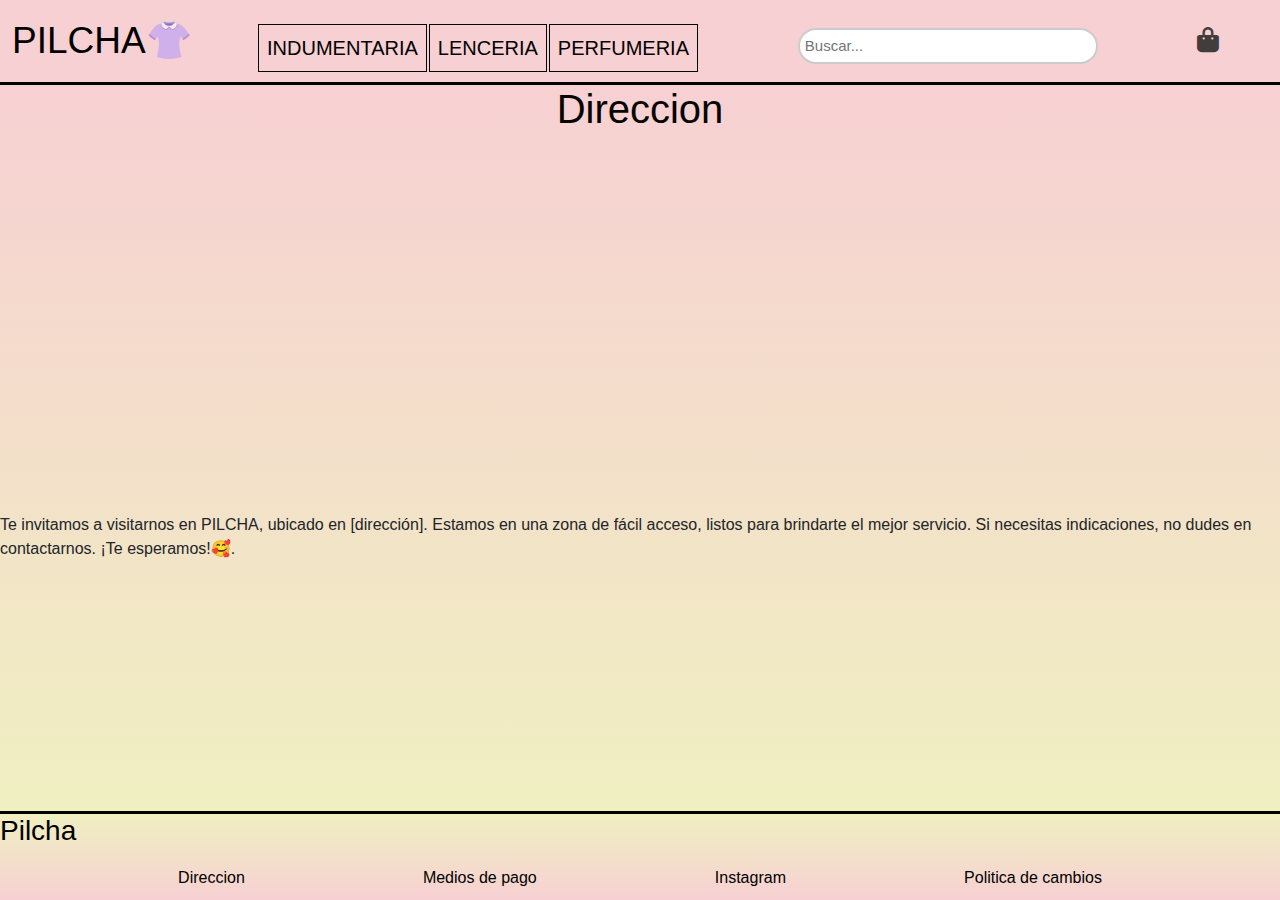
==== commit 9f01b125: "cambio de fondo,footer responsivo,medios de pago responsivo" ====
--- a/pages/direccion.html
+++ b/pages/direccion.html
@@ -7,9 +7,9 @@
   <link rel="stylesheet" href="https://cdnjs.cloudflare.com/ajax/libs/font-awesome/6.7.2/css/all.min.css"
     integrity="sha512-Evv84Mr4kqVGRNSgIGL/F/aIDqQb7xQ2vcrdIwxfjThSH8CSR7PBEakCr51Ck+w+/U6swU2Im1vVX0SVk9ABhg=="
     crossorigin="anonymous" referrerpolicy="no-referrer" />
-    <!-- el siguiente es el link de bootstrap -->
+  <!-- el siguiente es el link de bootstrap -->
   <link href="https://cdn.jsdelivr.net/npm/bootstrap@5.3.3/dist/css/bootstrap.min.css" rel="stylesheet"
-  integrity="sha384-QWTKZyjpPEjISv5WaRU9OFeRpok6YctnYmDr5pNlyT2bRjXh0JMhjY6hW+ALEwIH" crossorigin="anonymous">
+    integrity="sha384-QWTKZyjpPEjISv5WaRU9OFeRpok6YctnYmDr5pNlyT2bRjXh0JMhjY6hW+ALEwIH" crossorigin="anonymous">
   <link rel="stylesheet" href="../style.css">
   <title>Proyecto Pilcha</title>
 </head>
@@ -18,7 +18,7 @@
   <!-- comienza barra de bt -->
   <nav class="navbar navbar-expand-md navbar-dark barraNavegacion">
     <div class="container-fluid">
-      <a class="logo navbar-brand" href="#">PILCHA👚</a>
+      <a class="logo navbar-brand" href="../index.html">PILCHA👚</a>
       <button class="navbar-toggler" type="button" data-bs-toggle="collapse" data-bs-target="#collapsibleNavbar">
         <span class="navbar-toggler-icon"></span>
       </button>
@@ -49,33 +49,43 @@
   <!-- finaliza barra de bt -->
   <main>
     <h1>Direccion</h1>
-    <iframe <iframe
+
+    <iframe class="mapas"
       src="https://www.google.com/maps/embed?pb=!1m14!1m12!1m3!1d5656.078275869593!2d-58.439213314231935!3d-34.592984413100524!2m3!1f0!2f0!3f0!3m2!1i1024!2i768!4f13.1!5e0!3m2!1ses-419!2sar!4v1733609669426!5m2!1ses-419!2sar"
       width="600" height="450" style="border:0;" allowfullscreen="" loading="lazy"
-      referrerpolicy="no-referrer-when-downgrade"></iframe>></iframe>
-    <p>Lorem ipsum dolor sit amet consectetur adipisicing elit. Praesentium vero numquam consequatur tempore ab
-      molestiae a architecto, eius maxime laboriosam voluptate facere, dolor ducimus voluptas, cum temporibus
-      neque nostrum minima.</p>
+      referrerpolicy="no-referrer-when-downgrade"></iframe>
+    <br>
+    <br>
+    <br>
+    <p>
+      Te invitamos a visitarnos en PILCHA, ubicado en [dirección]. Estamos en una zona de
+      fácil acceso, listos para brindarte el mejor servicio. Si necesitas indicaciones, no dudes en contactarnos. ¡Te
+      esperamos!🥰.
+    </p>
   </main>
   <footer>
     <div class="logoFooter">
       <h3>Pilcha</h3>
     </div>
     <div class="linksFooter">
-      <div class="lk 1">
+      <div class="lk">
         <a href="#">Direccion</a>
       </div>
-      <div class="lk 2">
+      <div class="lk">
         <a href="./mediosDePago.html">Medios de pago</a>
       </div>
-      <div class="lk 3">
+      <div class="lk">
         <a href="https://www.instagram.com/" target="_blank">Instagram</a>
       </div>
-      <div class="lk 4">
+      <div class="lk">
         <a href="./politicaDeCambio.html">Politica de cambios</a>
       </div>
     </div>
   </footer>
+  <!-- los siguientes son los script de bootstrap -->
+  <script src="https://cdn.jsdelivr.net/npm/bootstrap@5.3.3/dist/js/bootstrap.bundle.min.js"
+    integrity="sha384-YvpcrYf0tY3lHB60NNkmXc5s9fDVZLESaAA55NDzOxhy9GkcIdslK1eN7N6jIeHz"
+    crossorigin="anonymous"></script>
 </body>
 
 </html>--- a/style.css
+++ b/style.css
@@ -8,6 +8,7 @@
 /* TODO RESPECTO AL HEADER */
 .barraNavegacion {
   background-color: rgb(247, 208, 211);
+  border-bottom: #000000 solid;
 } /*cambio de bg-color header */
 .pages {
   margin: 1px;
@@ -40,9 +41,16 @@
   color: #646878;
 }
 
+/*Configuracion para dejar footer en la parte inferior*/
+body {
+  display: grid;
+  grid-template-rows: auto 1fr auto;
+  min-height: 100vh;
+}
+
 /* TODO RESPECTO main */
 main {
-  background-color: #ffffff;
+  background-image: linear-gradient(rgb(247, 208, 211), rgba(224, 224, 131, 0.5));
 }
 main h1 {
   color: rgb(8, 5, 1);
@@ -93,9 +101,31 @@
   font-size: medium;
 }
 
+.mapas {
+  width: 60%;
+  height: 300px;
+  display: flex;
+  justify-self: center;
+}
+
+.pago {
+  display: flex;
+  justify-content: center;
+  align-items: center;
+}
+.pago .imgPagos {
+  width: 10%;
+  height: 10%;
+  margin: 1%;
+}
+.pago .banco {
+  width: 100%;
+}
+
 /* TODO RESPECTO AL FOOTER */
 footer {
-  background-color: rgb(247, 208, 211);
+  border-top: #000000 solid;
+  background-image: linear-gradient(rgba(224, 224, 131, 0.5), rgb(247, 208, 211));
 }
 footer .logoFooter {
   font-size: 25px;
@@ -103,22 +133,20 @@
 }
 
 .linksFooter {
-  display: flex;
-  flex-direction: column;
+  display: grid;
+  grid-template-columns: 1fr 1fr;
+  justify-items: center;
+}
+.linksFooter a {
+  color: black;
+  text-decoration: none;
+}
+.linksFooter a:hover {
+  color: white;
 }
 
 .lk {
   padding-top: 10px;
-}
-
-.linksFooter a {
-  font-size: 17px;
-  color: black;
-  text-decoration: none;
-}
-
-footer div a:hover {
-  color: white;
 }
 
 /* Incio mediaqueries */
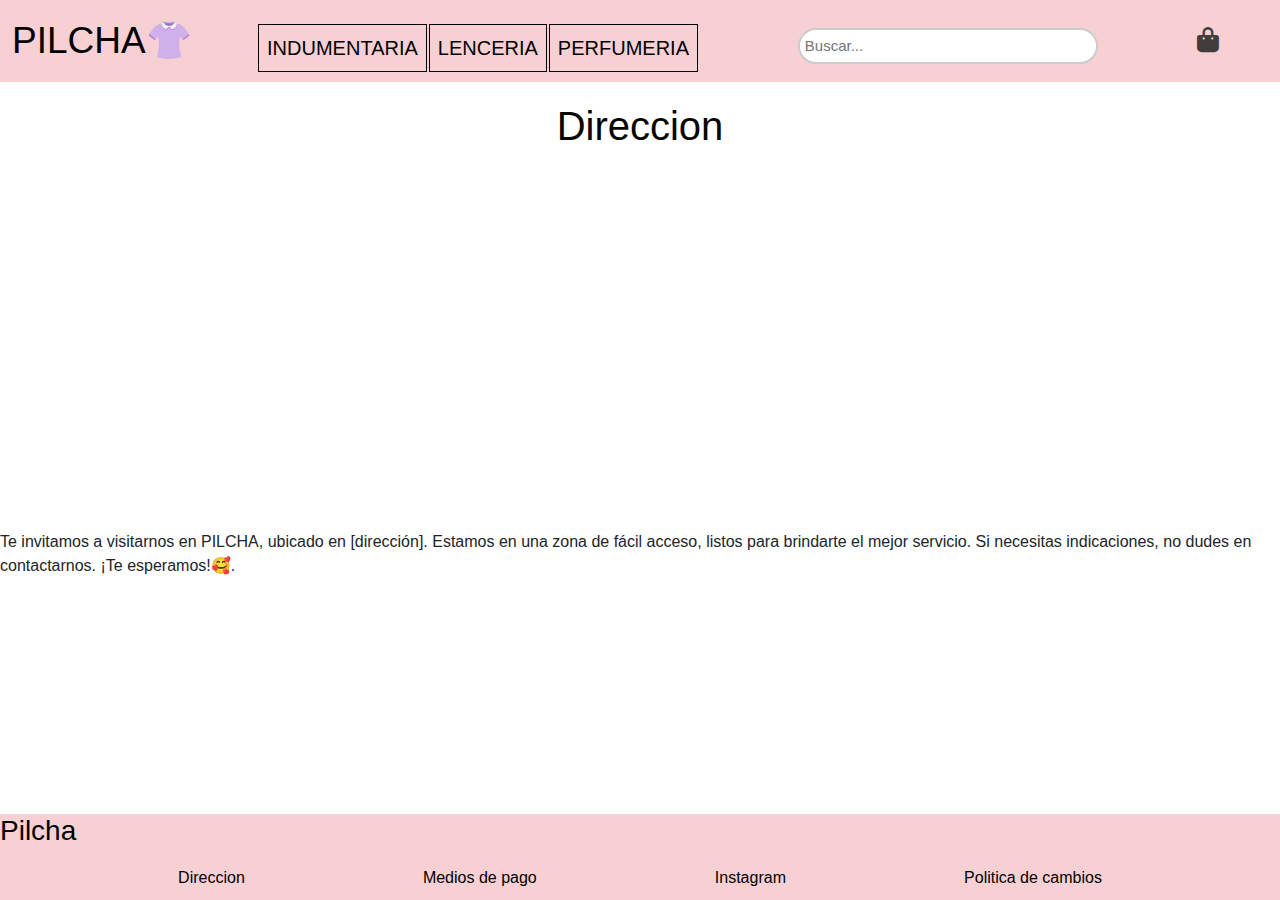
==== commit bd023339: "agregue carrousel al index, esta totalmente responsive" ====
--- a/pages/direccion.html
+++ b/pages/direccion.html
@@ -22,7 +22,7 @@
       <button class="navbar-toggler" type="button" data-bs-toggle="collapse" data-bs-target="#collapsibleNavbar">
         <span class="navbar-toggler-icon"></span>
       </button>
-      <div class="navbar-collapse justify-content-around" id="collapsibleNavbar">
+      <div class="collapse navbar-collapse justify-content-around" id="collapsibleNavbar">
         <ul class="navbar-nav">
           <li class="nav-item">
             <a class="pages nav-link" href="./indumentaria.html">INDUMENTARIA</a>
--- a/style.css
+++ b/style.css
@@ -8,7 +8,6 @@
 /* TODO RESPECTO AL HEADER */
 .barraNavegacion {
   background-color: rgb(247, 208, 211);
-  border-bottom: #000000 solid;
 } /*cambio de bg-color header */
 .pages {
   margin: 1px;
@@ -49,13 +48,15 @@
 }
 
 /* TODO RESPECTO main */
-main {
-  background-image: linear-gradient(rgb(247, 208, 211), rgba(224, 224, 131, 0.5));
-}
 main h1 {
+  margin-top: 20px;
   color: rgb(8, 5, 1);
   display: flex;
   justify-content: center;
+}
+main .bannerC {
+  width: 80%;
+  justify-self: center;
 }
 
 .boxDeTodosLosProductos {
@@ -86,7 +87,7 @@
 }
 .cajaPublicacion .imgProductos {
   width: 190px;
-  padding-top: 10px;
+  margin-top: 10px;
 }
 .cajaPublicacion .precio {
   border: 1px solid black;
@@ -124,8 +125,7 @@
 
 /* TODO RESPECTO AL FOOTER */
 footer {
-  border-top: #000000 solid;
-  background-image: linear-gradient(rgba(224, 224, 131, 0.5), rgb(247, 208, 211));
+  background-color: rgb(247, 208, 211);
 }
 footer .logoFooter {
   font-size: 25px;
@@ -146,7 +146,7 @@
 }
 
 .lk {
-  padding-top: 10px;
+  margin-top: 10px;
 }
 
 /* Incio mediaqueries */
